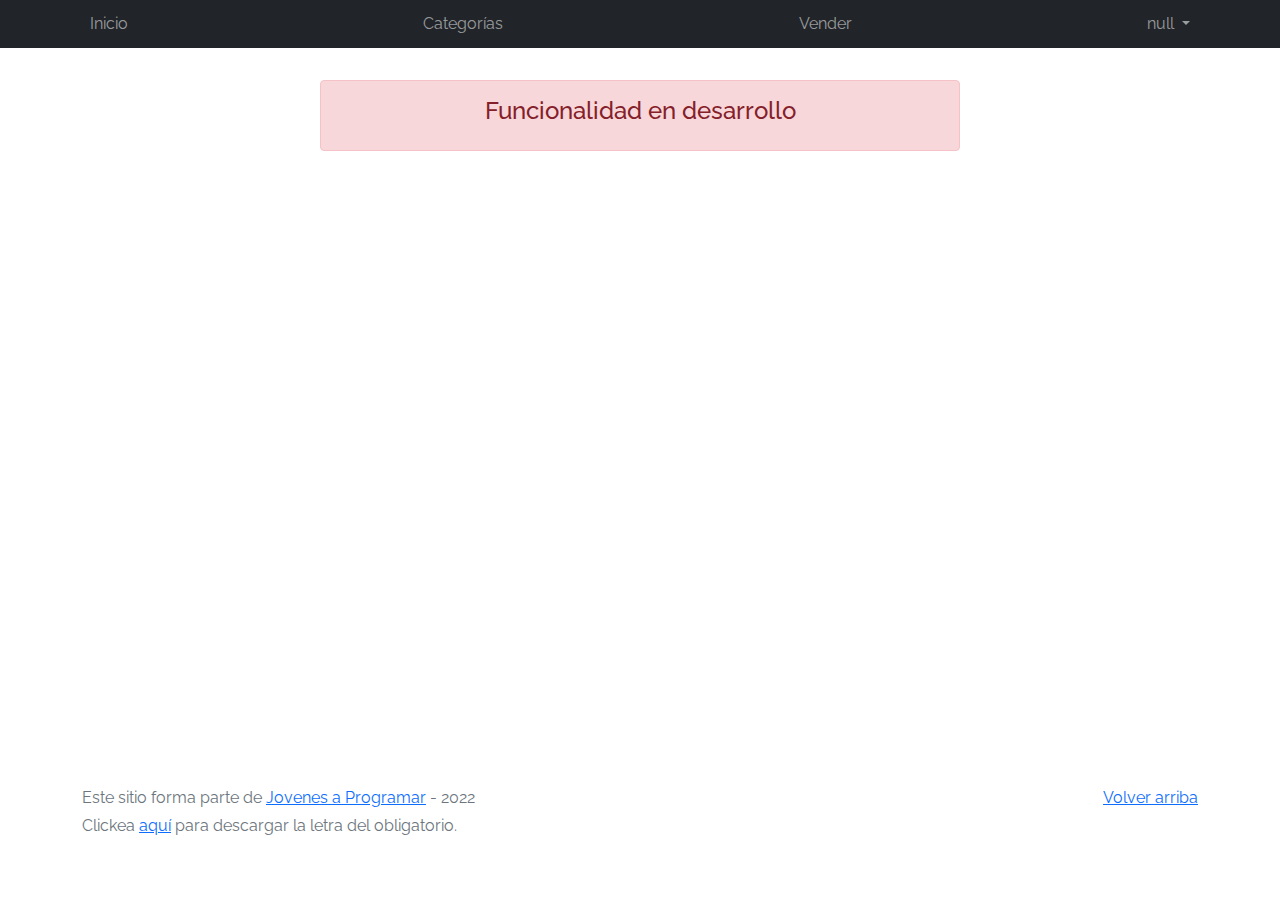
==== cart.html @ 039bfb93 "entrega4 final" ====
<!DOCTYPE html>
<html lang="es">

<head>
  <meta http-equiv="Content-Type" content="text/html; charset=UTF-8">
  <meta name="viewport" content="width=device-width, initial-scale=1, shrink-to-fit=no">
  <title>eMercado - Todo lo que busques está aquí</title>
  <link href="https://fonts.googleapis.com/css?family=Raleway:300,300i,400,400i,700,700i,900,900i" rel="stylesheet">
  <link href="css/bootstrap.min.css" rel="stylesheet">
  <link href="css/font-awesome.min.css" rel="stylesheet">
  <link href="css/styles.css" rel="stylesheet">
</head>

<body>
  <nav class="navbar navbar-expand-lg navbar-dark bg-dark p-1">
    <div class="container">
      <button class="navbar-toggler" type="button" data-bs-toggle="collapse" data-bs-target="#navbarNav"
        aria-controls="navbarNav" aria-expanded="false" aria-label="Toggle navigation">
        <span class="navbar-toggler-icon"></span>
      </button>
      <div class="collapse navbar-collapse" id="navbarNav">
        <ul class="navbar-nav w-100 justify-content-between">
          <li class="nav-item">
            <a class="nav-link" href="index.html">Inicio</a>
          </li>
          <li class="nav-item">
            <a class="nav-link" href="categories.html">Categorías</a>
          </li>
          <li class="nav-item">
            <a class="nav-link" href="sell.html">Vender</a>
          </li>
          <li class="nav-item" id="usuarioNav">
          </li>
        </ul>
      </div>
    </div>
  </nav>
  <main>
    <div class="container">
      <div class="alert alert-danger text-center" role="alert">
        <h4 class="alert-heading">Funcionalidad en desarrollo</h4>
      </div>
    </div>
  </main>
  <footer class="text-muted">
    <div class="container">
      <p class="float-end">
        <a href="#">Volver arriba</a>
      </p>
      <p>Este sitio forma parte de <a href="https://jovenesaprogramar.edu.uy/" target="_blank">Jovenes a Programar</a> -
        2022</p>
      <p>Clickea <a target="_blank" href="Letra.pdf">aquí</a> para descargar la letra del obligatorio.</p>
    </div>
  </footer>
  <div id="spinner-wrapper">
    <div class="lds-ring">
      <div></div>
      <div></div>
      <div></div>
      <div></div>
    </div>
  </div>
  <script src="js/bootstrap.bundle.min.js"></script>
  <script src="js/init.js"></script>
  <script src="js/cart.js"></script>
</body>

</html>
---- css/styles.css ----
.jumbotron,
.card-body,
.container,
.site-header {
  font-family: 'Raleway', serif !important;
}

.jumbotron .display-4 {
  font-weight: bold;
}

nav a {
  text-decoration: none;
}

.bd-placeholder-img {
  font-size: 1.125rem;
  text-anchor: middle;
  -webkit-user-select: none;
  -moz-user-select: none;
  -ms-user-select: none;
  user-select: none;
}

@media (min-width: 768px) {
  .bd-placeholder-img-lg {
    font-size: 3.5rem;
  }
}

.jumbotron {
  height: 50vh;
  padding: 5em inherit;
  margin-bottom: 0;
  background-color: #53C0FB;
  background: url('../img/cover_back.png');
  background-size: cover;
  background-position: center;
  background-repeat: no-repeat;
  color: black;
  font-weight: bold;
}

@media (min-width: 768px) {
  .jumbotron {
    padding-top: 6rem;
    padding-bottom: 6rem;
  }
}

.jumbotron p:last-child {
  margin-bottom: 0;
}

.jumbotron-heading {
  font-weight: 300;
}

.jumbotron .container {
  max-width: 40rem;
  background-color: rgba(255, 255, 255, 0.5);
  border-radius: 10px;
  text-shadow: 1px 1px 2px grey;
}

.jumbotron .lead {
  font-size: 38px;
}

footer {
  padding-top: 3rem;
  padding-bottom: 3rem;
}

footer p {
  margin-bottom: .25rem;
}

.site-header a {
  color: white;
  transition: ease-in-out color .15s;
}

.site-header .dropdown-menu a {
  color: black;
}

.dropzone {
  border: 2px dashed #0087F7;
  border-radius: 5px;
  background: white;
}

.img-fit {
  max-height: 100%;
}

.alert {
  position: fixed;
  top: 80px;
  width: 50%;
  left: 50%;
  transform: translate(-50%, 0);
}

.lds-ring {
  display: inline-block;
  position: relative;
  width: 64px;
  height: 64px;
  top: 50%;
  left: 50%;
}

.cursor-active {
  cursor: pointer;
}

.left {
  float: left;
  padding: 4px;
  background-color: rgba(255, 255, 255, 0.5);
}

.lds-ring div {
  box-sizing: border-box;
  display: block;
  position: absolute;
  width: 51px;
  height: 51px;
  margin: 6px;
  border: 6px solid #fff;
  border-radius: 50%;
  animation: lds-ring 1.2s cubic-bezier(0.5, 0, 0.5, 1) infinite;
  border-color: #fff transparent transparent transparent;
}

.lds-ring div:nth-child(1) {
  animation-delay: -0.45s;
}

.lds-ring div:nth-child(2) {
  animation-delay: -0.3s;
}

.lds-ring div:nth-child(3) {
  animation-delay: -0.15s;
}

@keyframes lds-ring {
  0% {
    transform: rotate(0deg);
  }

  100% {
    transform: rotate(360deg);
  }
}

.signin {
  width: 100%;
  max-width: 330px;
  padding: 15px;
  margin: auto;
}

#spinner-wrapper {
  position: fixed;
  background-color: rgba(0, 0, 0, 0.5);
  width: 100%;
  height: 100%;
  top: 0;
  left: 0;
  z-index: 1021;
  display: none;
}

main {
  min-height: calc(100vh - 210px);
}

a.custom-card,
a.custom-card:hover {
  color: inherit;
  text-decoration: inherit;
}

.checked {
  color: orange;
}

/* Codigo agregado por Luis */

.containerlogin {
  width: 500px;
  margin: 100px auto;
  display: flex;
  flex-direction: column;
  border-radius: 6px;
  background: rgba(156, 166, 189, 0.849);
}
.containerlogin h1 {
  padding: 35px;
  text-align: center;
}
.containerlogin div input {
  outline: none;
}
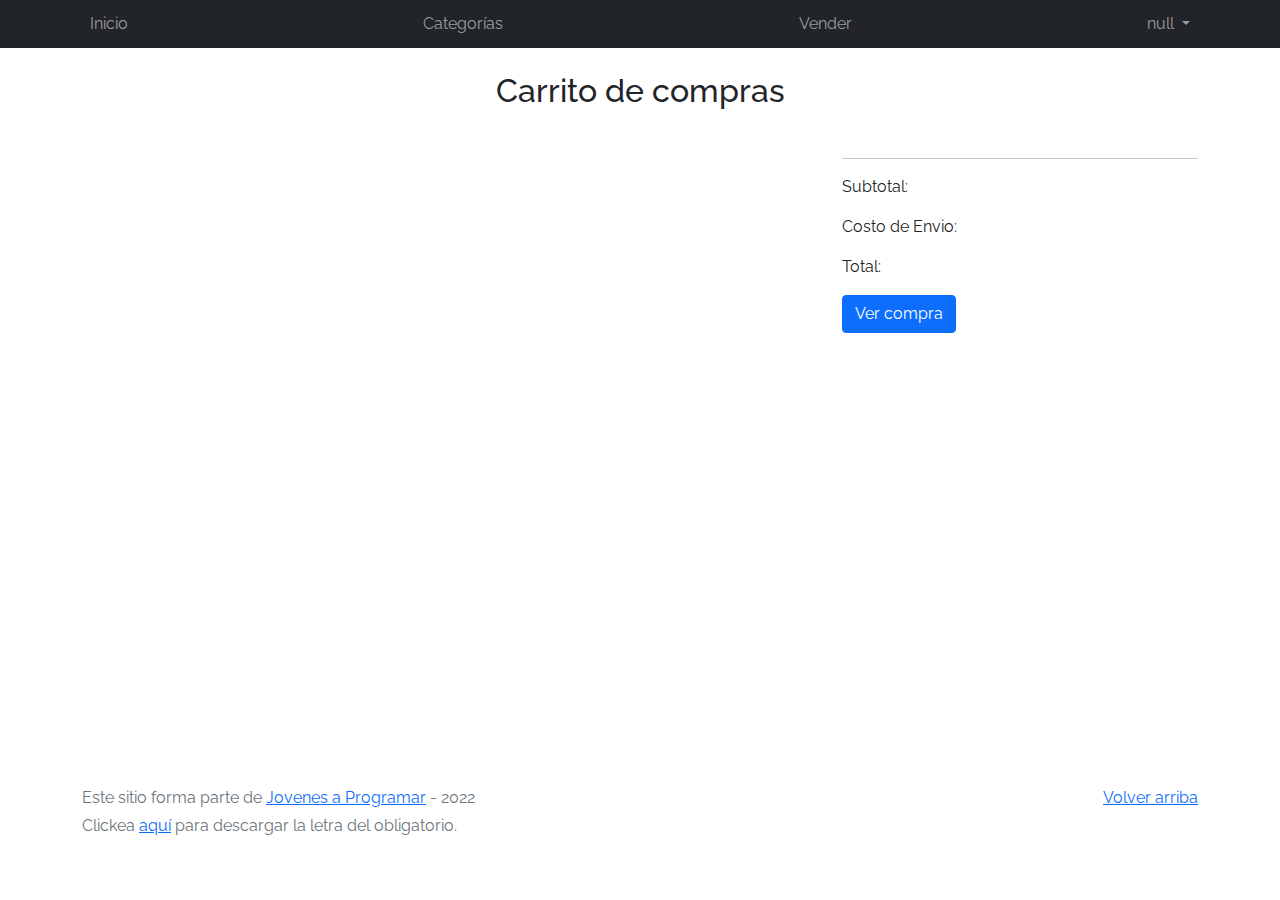
==== commit 35cb32cf: "Armando esqueleto de costo de envio" ====
--- a/cart.html
+++ b/cart.html
@@ -21,7 +21,7 @@
       <div class="collapse navbar-collapse" id="navbarNav">
         <ul class="navbar-nav w-100 justify-content-between">
           <li class="nav-item">
-            <a class="nav-link" href="index.html">Inicio</a>
+            <a class="nav-link" href="portada.html">Inicio</a>
           </li>
           <li class="nav-item">
             <a class="nav-link" href="categories.html">Categorías</a>
@@ -36,10 +36,91 @@
     </div>
   </nav>
   <main>
-    <div class="container">
-      <div class="alert alert-danger text-center" role="alert">
-        <h4 class="alert-heading">Funcionalidad en desarrollo</h4>
+    <div class="container" id="cartInfo">
+      <div class="text-center p-4">
+        <h2>Carrito de compras</h2>
       </div>
+      <div class="row">
+        <div class="col-8">
+          <div id="cart" class="row row-cols-3">
+
+          </div>
+        </div>
+        <aside class="col-4">
+          <ul id="cartInfoItem" class="list-group">
+
+          </ul>
+          <hr>
+          <p class="text-right">Subtotal: <span id="subTotalCarrito" class="float-end"></span></p>
+          <p class="text-right">Costo de Envio: <span id="costoEnvio" class="float-end"></span></p>
+          <p class="text-right">Total: <span id="total" class="float-end"></span></p>
+         <!-- <button id="boton-vaciar" class="btn btn-danger">Vaciar</button>-->
+          <!-- Button trigger modal -->
+          <button type="button" class="btn btn-primary" data-bs-toggle="modal" data-bs-target="#exampleModal">
+            Ver compra
+          </button>
+
+          <!-- Modal -->
+          <div class="modal fade" id="exampleModal" tabindex="-1" aria-labelledby="exampleModalLabel"
+            aria-hidden="true">
+            <div class="modal-dialog">
+              <div class="modal-content">
+                <div class="modal-header">
+                  <h5 class="modal-title fw-bold" id="exampleModalLabel">¡Último paso!</h5>
+                  <button type="button" class="btn-close" data-bs-dismiss="modal" aria-label="Close"></button>
+                </div>
+                <div class="modal-body">
+                  <div>
+                    <h5>Tipo de Envio</h5>
+                    <div class="form-check">
+                      <input class="form-check-input" type="radio" name="flexRadioDefault" id="flexRadioDefault1">
+                      <label class="form-check-label" for="flexRadioDefault1">
+                        Premium 2 a 5 días (15%)
+                      </label>
+                    </div>
+                    <div class="form-check">
+                      <input class="form-check-input" type="radio" name="flexRadioDefault" id="flexRadioDefault2">
+                      <label class="form-check-label" for="flexRadioDefault2">
+                        Express 5 a 8 días (7%)
+                      </label>
+                    </div>
+                    <div class="form-check">
+                      <input class="form-check-input" type="radio" name="flexRadioDefault" id="flexRadioDefault3"
+                        checked>
+                      <label class="form-check-label" for="flexRadioDefault3">
+                        Standard 12 a 15 días (5%)
+                      </label>
+                    </div>
+                  </div>
+                  <br>
+                  <div>
+                    <h5>Direccion de envío</h5>
+                    <div class="">
+                      <label for="Calle" class="form-label mt-2">Calle</label>
+                      <input type="text" class="form-control" id="Calle" aria-describedby="Calle">
+                      <label for="Número" class="form-label mt-2">Número</label>
+                      <input type="text" class="form-control" id="Número" aria-describedby="Calle">
+                      <label for="Esquina" class="form-label mt-2">Esquina</label>
+                      <input type="text" class="form-control" id="Esquina" aria-describedby="Calle">
+                    </div>
+                  </div>
+                </div>
+                <div class="modal-footer">
+                  <button type="button" class="btn btn-secondary" data-bs-dismiss="modal">Cerrar</button>
+                  <button type="button" class="btn btn-success" data-bs-dismiss="modal">Finalizar compra</button>
+                </div>
+              </div>
+            </div>
+          </div>
+        </aside>
+
+
+
+      </div>
+
+
+    </div>
+    </div>
     </div>
   </main>
   <footer class="text-muted">
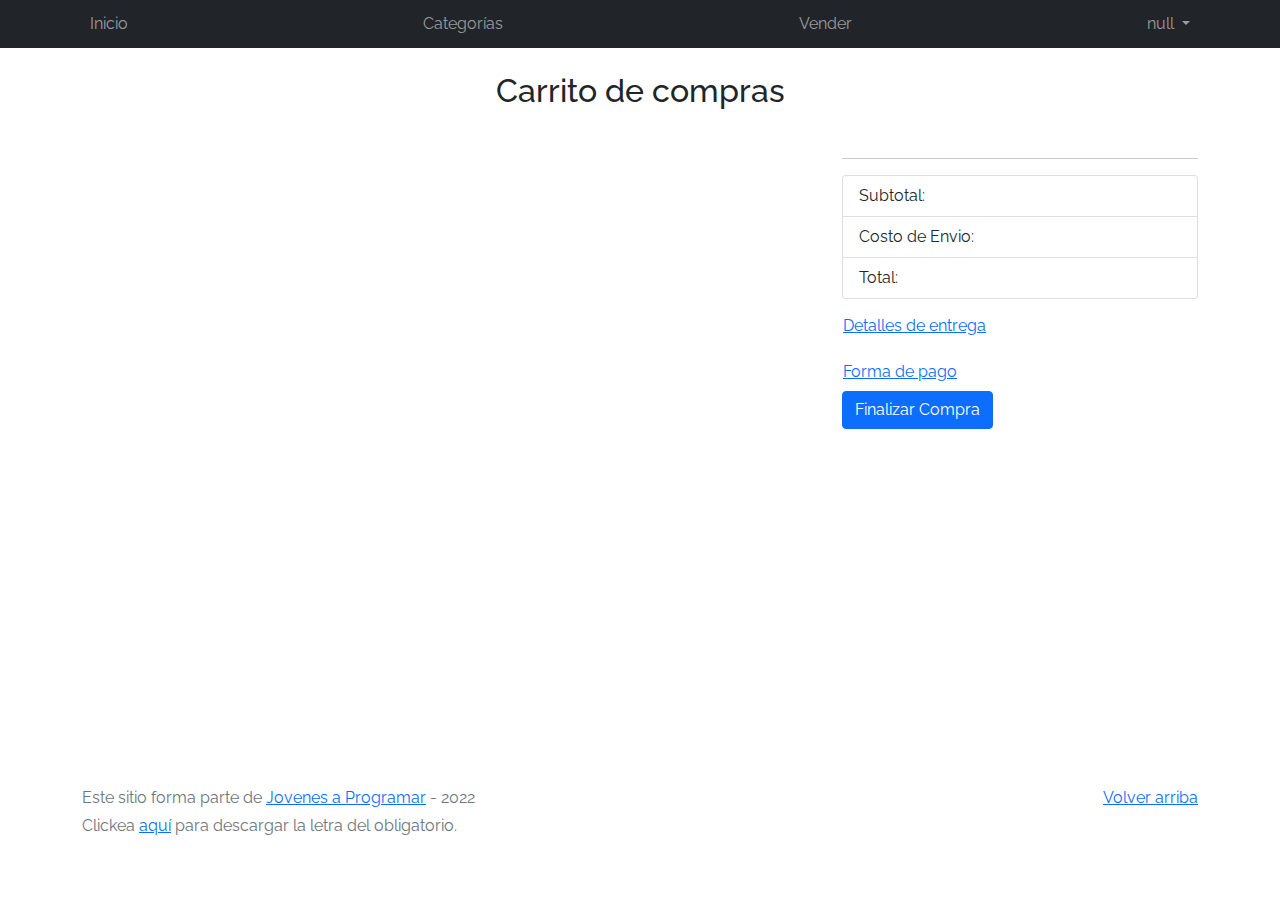
==== commit 0af438da: "30.10.2022" ====
--- a/cart.html
+++ b/cart.html
@@ -51,74 +51,155 @@
 
           </ul>
           <hr>
-          <p class="text-right">Subtotal: <span id="subTotalCarrito" class="float-end"></span></p>
-          <p class="text-right">Costo de Envio: <span id="costoEnvio" class="float-end"></span></p>
-          <p class="text-right">Total: <span id="total" class="float-end"></span></p>
-         <!-- <button id="boton-vaciar" class="btn btn-danger">Vaciar</button>-->
-          <!-- Button trigger modal -->
-          <button type="button" class="btn btn-primary" data-bs-toggle="modal" data-bs-target="#exampleModal">
-            Ver compra
-          </button>
-
-          <!-- Modal -->
-          <div class="modal fade" id="exampleModal" tabindex="-1" aria-labelledby="exampleModalLabel"
-            aria-hidden="true">
-            <div class="modal-dialog">
-              <div class="modal-content">
-                <div class="modal-header">
-                  <h5 class="modal-title fw-bold" id="exampleModalLabel">¡Último paso!</h5>
-                  <button type="button" class="btn-close" data-bs-dismiss="modal" aria-label="Close"></button>
-                </div>
-                <div class="modal-body">
-                  <div>
-                    <h5>Tipo de Envio</h5>
-                    <div class="form-check">
-                      <input class="form-check-input" type="radio" name="flexRadioDefault" id="flexRadioDefault1">
-                      <label class="form-check-label" for="flexRadioDefault1">
-                        Premium 2 a 5 días (15%)
-                      </label>
+          <ul class="list-group">
+            <li class="text-right list-group-item">Subtotal: <span id="subTotalCarrito" class="float-end"></span></li>
+            <li class="text-right list-group-item">Costo de Envio: <span id="costoEnvio" class="float-end"></span></li>
+            <li class="text-right list-group-item">Total: <span id="total" class="float-end"></span></li>
+          </ul>
+          <form action="#" class="needs-validation" id="formPagosYEnvio" novalidate>
+            <!-- <button id="boton-vaciar" class="btn btn-danger">Vaciar</button>-->
+            <!-- Button trigger modal -->
+            <div>
+              <button id="botonDetallesEntrega" type="button" class="btn btn-link ps-0 mt-2" data-bs-toggle="modal" data-bs-target="#exampleModal">
+                Detalles de entrega
+              </button>
+              <div class="invalid-feedback">
+                Debes completar los datos de envio
+              </div>
+            </div>
+           
+
+            <!-- Modal -->
+            <div class="modal fade" id="exampleModal" tabindex="-1" aria-labelledby="exampleModalLabel"
+              aria-hidden="true">
+              <div class="modal-dialog modal-dialog-scrollable">
+                <div class="modal-content">
+                  <div class="modal-header">
+                    <h5 class="modal-title fw-bold" id="exampleModalLabel">¡Último paso!</h5>
+                    <button type="button" class="btn-close" data-bs-dismiss="modal" aria-label="Close"></button>
+                  </div>
+                  <div class="modal-body">
+                    <div>
+                      <h5>Tipo de Envio</h5>
+                      <div class="form-check">
+                        <input class="form-check-input" type="radio" name="tipoEnvio" id="entregaPremium">
+                        <label class="form-check-label" for="entregaPremium">
+                          Premium 2 a 5 días (15%)
+                        </label>
+                      </div>
+                      <div class="form-check">
+                        <input class="form-check-input" type="radio" name="tipoEnvio" id="entregaExpress">
+                        <label class="form-check-label" for="entregaExpress">
+                          Express 5 a 8 días (7%)
+                        </label>
+                      </div>
+                      <div class="form-check">
+                        <input class="form-check-input" type="radio" name="tipoEnvio" id="entregaStandard"
+                          checked>
+                        <label class="form-check-label" for="entregaStandard">
+                          Standard 12 a 15 días (5%)
+                        </label>
+                      </div>
                     </div>
-                    <div class="form-check">
-                      <input class="form-check-input" type="radio" name="flexRadioDefault" id="flexRadioDefault2">
-                      <label class="form-check-label" for="flexRadioDefault2">
-                        Express 5 a 8 días (7%)
-                      </label>
+                    <hr>
+                    <div class="mt-3">
+                      <h5>Direccion de envío</h5>
+                      <div>
+                        <label for="Calle" class="form-label mt-2">Calle</label>
+                        <input type="text" class="form-control" id="Calle" aria-describedby="Calle" required>
+                        <div class="invalid-feedback">
+                          Debe agregar una Calle
+                        </div>
+                        <label for="Número" class="form-label mt-2">Número</label>
+                        <input type="text" class="form-control" id="Numero" aria-describedby="numero" required>
+                        <div class="invalid-feedback">
+                          Debe agregar un numero de domicilio
+                        </div>
+                        <label for="Esquina" class="form-label mt-2">Esquina</label>
+                        <input type="text" class="form-control" id="Esquina" aria-describedby="esquina" required>
+                        <div class="invalid-feedback">
+                          Debe agregar una Esquina
+                        </div>
+                      </div>
                     </div>
-                    <div class="form-check">
-                      <input class="form-check-input" type="radio" name="flexRadioDefault" id="flexRadioDefault3"
-                        checked>
-                      <label class="form-check-label" for="flexRadioDefault3">
-                        Standard 12 a 15 días (5%)
-                      </label>
-                    </div>
-                  </div>
-                  <br>
-                  <div>
-                    <h5>Direccion de envío</h5>
-                    <div class="">
-                      <label for="Calle" class="form-label mt-2">Calle</label>
-                      <input type="text" class="form-control" id="Calle" aria-describedby="Calle">
-                      <label for="Número" class="form-label mt-2">Número</label>
-                      <input type="text" class="form-control" id="Número" aria-describedby="Calle">
-                      <label for="Esquina" class="form-label mt-2">Esquina</label>
-                      <input type="text" class="form-control" id="Esquina" aria-describedby="Calle">
-                    </div>
-                  </div>
-                </div>
-                <div class="modal-footer">
-                  <button type="button" class="btn btn-secondary" data-bs-dismiss="modal">Cerrar</button>
-                  <button type="button" class="btn btn-success" data-bs-dismiss="modal">Finalizar compra</button>
+                  </div>
+                  <div class="modal-footer">
+                    <button type="button" class="btn btn-secondary" data-bs-dismiss="modal">Cerrar</button>
+                    <button type="button" class="btn btn-success" data-bs-dismiss="modal" aria-label="Close">Finalizar
+                      Compra</button>
+                  </div>
                 </div>
               </div>
             </div>
-          </div>
+            <!--Boton Modal 2-->
+            <div>
+               <button id="botonFormaPago" type="button" class="btn btn-link ps-0 mt-2" data-bs-toggle="modal" data-bs-target="#formaPago">
+              Forma de pago
+            </button>
+            <div class="invalid-feedback">
+              Debe indicar forma de pago
+            </div>
+            </div>
+           
+            <!--Modal 2-->
+            <div class="modal fade" id="formaPago" tabindex="-1" aria-labelledby="formaPagoLabel" aria-hidden="true">
+              <div class="modal-dialog modal-dialog-scrollable">
+                <div class="modal-content">
+                  <div class="modal-header">
+                    <h5 class="modal-title fw-bold" id="formaPagolLabel">¡Último paso!</h5>
+                    <button type="button" class="btn-close" data-bs-dismiss="modal" aria-label="Close"></button>
+                  </div>
+                  <div class="modal-body">
+                    <div class="mt-3">
+                      <h5>
+                        Forma de Pago
+                      </h5>
+                      <div class="form-check">
+                        <input class="form-check-input" type="radio" name="formaPago" id="tCredito">
+                        <label class="form-check-label" for="tCredito">Tarjeta de credito</label>
+                      </div>
+                      <div id="tCreditoInfo" class="d-none">
+                        <label for="nTarjeta" class="form-label mt-2">Número de tarjeta</label>
+                        <input type="text" class="form-control" id="nTarjeta" aria-describedby="Número de tarjeta" required>
+                        <div class="invalid-feedback">
+                            Agregar numero de tarjeta
+                        </div>
+                        <label for="codigoSeguridad" class="form-label mt-2">Codigo de seguridad</label>
+                        <input type="text" class="form-control" id="codigoSeguridad" aria-describedby="Codigo de seguridad" required>
+                        <div class="invalid-feedback">
+                          Agregar codigo de seguridad
+                      </div>
+                        <label for="vencimiento" class="form-label mt-2">Vencimiento</label>
+                        <input type="text" class="form-control" id="vencimiento" aria-describedby="vencimiento" required>
+                        <div class="invalid-feedback">
+                          Agregar fecha de vencimiento de la tarjeta
+                      </div>
+                      </div>
+                      <div class="form-check mt-2">
+                        <input class="form-check-input" type="radio" name="formaPago" id="tBancaria">
+                        <label class="form-check-label" for="tBancaria">Transferencia bancaria</label>
+                      </div>
+                      <div id="tBancariaInfo" class="d-none">
+                        <label for="nCuenta" class="form-label mt-2">Número de cuenta</label>
+                        <input type="text" class="form-control" id="nCuenta" aria-describedby="Número de cuenta" required>
+                        <div class="invalid-feedback">
+                          Agregar numero de cuenta
+                      </div>
+                      </div>
+                    </div>
+                  </div>
+                  <div class="modal-footer">
+                    <button type="button" class="btn btn-secondary" data-bs-dismiss="modal">Cerrar</button>
+                    <button type="button" class="btn btn-success" data-bs-dismiss="modal" aria-label="Close">Finalizar
+                      Compra</button>
+                  </div>
+                </div>
+              </div>
+            </div>
+            <button type="submit" class="btn btn-primary">Finalizar Compra</button>
+          </form>
         </aside>
-
-
-
       </div>
-
-
     </div>
     </div>
     </div>
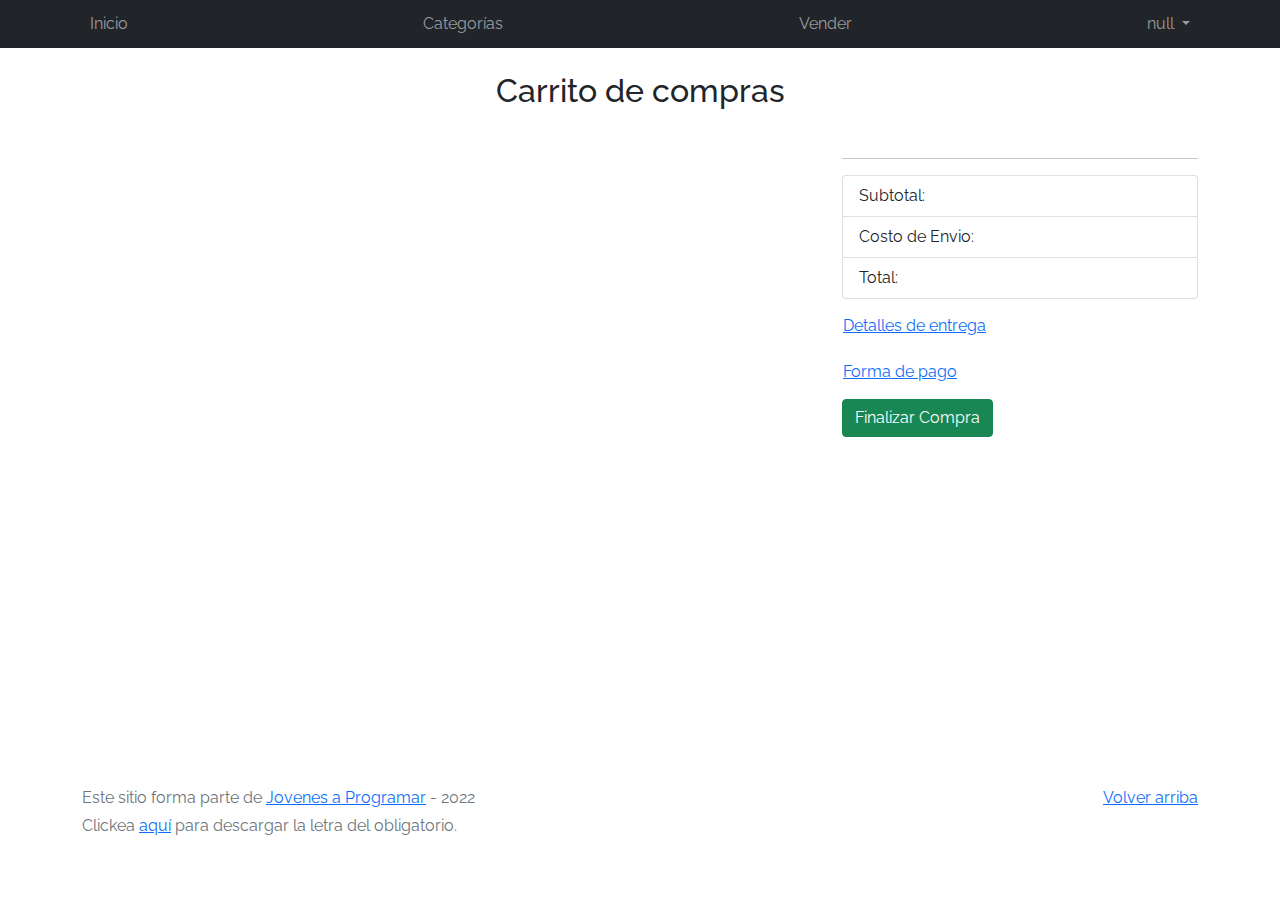
==== commit 09294d25: "validaciones f 12.11.22" ====
--- a/cart.html
+++ b/cart.html
@@ -56,18 +56,30 @@
             <li class="text-right list-group-item">Costo de Envio: <span id="costoEnvio" class="float-end"></span></li>
             <li class="text-right list-group-item">Total: <span id="total" class="float-end"></span></li>
           </ul>
+
+          <!--  Comienza form element-->
           <form action="#" class="needs-validation" id="formPagosYEnvio" novalidate>
+            <!--Aqui va e div de la alerta-->
+            <div id="alert-cart" class="alert alert-danger alert-dismissible fade" role="alert">
+              Para completar la compra debe seleccionar al menos un producto
+              <button type="button" class="btn-close float-end" data-bs-dismiss="alert" aria-label="Close"></button>
+            </div>
+            <div id="alert-compraExitosa" class="alert alert-success alert-dismissible fade" role="alert">
+              ¡Compra Exitosa!
+              <button type="button" class="btn-close float-end" data-bs-dismiss="alert" aria-label="Close"></button>
+            </div>
             <!-- <button id="boton-vaciar" class="btn btn-danger">Vaciar</button>-->
             <!-- Button trigger modal -->
             <div>
-              <button id="botonDetallesEntrega" type="button" class="btn btn-link ps-0 mt-2" data-bs-toggle="modal" data-bs-target="#exampleModal">
+              <button id="botonDetallesEntrega" type="button" class="btn btn-link ps-0 mt-2" data-bs-toggle="modal"
+                data-bs-target="#exampleModal">
                 Detalles de entrega
               </button>
               <div class="invalid-feedback">
                 Debes completar los datos de envio
               </div>
             </div>
-           
+
 
             <!-- Modal -->
             <div class="modal fade" id="exampleModal" tabindex="-1" aria-labelledby="exampleModalLabel"
@@ -75,41 +87,48 @@
               <div class="modal-dialog modal-dialog-scrollable">
                 <div class="modal-content">
                   <div class="modal-header">
-                    <h5 class="modal-title fw-bold" id="exampleModalLabel">¡Último paso!</h5>
+                    <h5 class="modal-title fw-bold" id="exampleModalLabel">Detalles de entrega</h5>
                     <button type="button" class="btn-close" data-bs-dismiss="modal" aria-label="Close"></button>
                   </div>
                   <div class="modal-body">
+                    <h5>Tipo de Envio</h5>
                     <div>
-                      <h5>Tipo de Envio</h5>
-                      <div class="form-check">
-                        <input class="form-check-input" type="radio" name="tipoEnvio" id="entregaPremium">
-                        <label class="form-check-label" for="entregaPremium">
-                          Premium 2 a 5 días (15%)
-                        </label>
-                      </div>
-                      <div class="form-check">
-                        <input class="form-check-input" type="radio" name="tipoEnvio" id="entregaExpress">
-                        <label class="form-check-label" for="entregaExpress">
-                          Express 5 a 8 días (7%)
-                        </label>
-                      </div>
-                      <div class="form-check">
-                        <input class="form-check-input" type="radio" name="tipoEnvio" id="entregaStandard"
-                          checked>
-                        <label class="form-check-label" for="entregaStandard">
-                          Standard 12 a 15 días (5%)
-                        </label>
+                      <div id="tipoEnvio" class="" aria-describedby="tipoEnvios">
+                        <div class="form-check">
+                          <input class="form-check-input" type="radio" name="tipoEnvio" id="entregaPremium">
+                          <label class="form-check-label" for="entregaPremium">
+                            Premium 2 a 5 días (15%)
+                          </label>
+                        </div>
+                        <div class="form-check">
+                          <input class="form-check-input" type="radio" name="tipoEnvio" id="entregaExpress">
+                          <label class="form-check-label" for="entregaExpress">
+                            Express 5 a 8 días (7%)
+                          </label>
+                        </div>
+                        <div class="form-check">
+                          <input class="form-check-input" type="radio" name="tipoEnvio" id="entregaStandard" required>
+                          <label class="form-check-label" for="entregaStandard">
+                            Standard 12 a 15 días (5%)
+                          </label>
+                        </div>
+                      </div>
+                      <div class="invalid-feedback" id="tipoEnvios">
+                        Debe escoger un tipo de envio
                       </div>
                     </div>
                     <hr>
                     <div class="mt-3">
                       <h5>Direccion de envío</h5>
                       <div>
-                        <label for="Calle" class="form-label mt-2">Calle</label>
-                        <input type="text" class="form-control" id="Calle" aria-describedby="Calle" required>
-                        <div class="invalid-feedback">
-                          Debe agregar una Calle
-                        </div>
+                        <div>
+                          <label for="Calle" class="form-label mt-2">Calle</label>
+                          <input type="text" class="form-control" id="Calle" required>
+                          <div class="invalid-feedback">
+                            Debe agregar una Calle
+                          </div>
+                        </div>
+
                         <label for="Número" class="form-label mt-2">Número</label>
                         <input type="text" class="form-control" id="Numero" aria-describedby="numero" required>
                         <div class="invalid-feedback">
@@ -125,78 +144,94 @@
                   </div>
                   <div class="modal-footer">
                     <button type="button" class="btn btn-secondary" data-bs-dismiss="modal">Cerrar</button>
-                    <button type="button" class="btn btn-success" data-bs-dismiss="modal" aria-label="Close">Finalizar
-                      Compra</button>
                   </div>
                 </div>
               </div>
             </div>
-            <!--Boton Modal 2-->
+            <!--Boton Modal 2 forma de pago-->
             <div>
-               <button id="botonFormaPago" type="button" class="btn btn-link ps-0 mt-2" data-bs-toggle="modal" data-bs-target="#formaPago">
-              Forma de pago
-            </button>
-            <div class="invalid-feedback">
-              Debe indicar forma de pago
-            </div>
-            </div>
-           
-            <!--Modal 2-->
+              <button id="botonFormaPago" type="button" class="btn btn-link ps-0 mt-2" data-bs-toggle="modal"
+                data-bs-target="#formaPago">
+                Forma de pago
+              </button>
+              <div class="invalid-feedback">
+                Debe indicar forma de pago
+              </div>
+            </div>
+
+            <!--Modal 2 forma de pago-->
             <div class="modal fade" id="formaPago" tabindex="-1" aria-labelledby="formaPagoLabel" aria-hidden="true">
               <div class="modal-dialog modal-dialog-scrollable">
                 <div class="modal-content">
                   <div class="modal-header">
-                    <h5 class="modal-title fw-bold" id="formaPagolLabel">¡Último paso!</h5>
+                    <h5 class="modal-title fw-bold" id="formaPagolLabel">Forma de pago</h5>
                     <button type="button" class="btn-close" data-bs-dismiss="modal" aria-label="Close"></button>
                   </div>
                   <div class="modal-body">
-                    <div class="mt-3">
-                      <h5>
-                        Forma de Pago
-                      </h5>
-                      <div class="form-check">
-                        <input class="form-check-input" type="radio" name="formaPago" id="tCredito">
-                        <label class="form-check-label" for="tCredito">Tarjeta de credito</label>
-                      </div>
-                      <div id="tCreditoInfo" class="d-none">
-                        <label for="nTarjeta" class="form-label mt-2">Número de tarjeta</label>
-                        <input type="text" class="form-control" id="nTarjeta" aria-describedby="Número de tarjeta" required>
-                        <div class="invalid-feedback">
-                            Agregar numero de tarjeta
-                        </div>
-                        <label for="codigoSeguridad" class="form-label mt-2">Codigo de seguridad</label>
-                        <input type="text" class="form-control" id="codigoSeguridad" aria-describedby="Codigo de seguridad" required>
-                        <div class="invalid-feedback">
-                          Agregar codigo de seguridad
-                      </div>
-                        <label for="vencimiento" class="form-label mt-2">Vencimiento</label>
-                        <input type="text" class="form-control" id="vencimiento" aria-describedby="vencimiento" required>
-                        <div class="invalid-feedback">
-                          Agregar fecha de vencimiento de la tarjeta
-                      </div>
-                      </div>
-                      <div class="form-check mt-2">
-                        <input class="form-check-input" type="radio" name="formaPago" id="tBancaria">
-                        <label class="form-check-label" for="tBancaria">Transferencia bancaria</label>
-                      </div>
-                      <div id="tBancariaInfo" class="d-none">
-                        <label for="nCuenta" class="form-label mt-2">Número de cuenta</label>
-                        <input type="text" class="form-control" id="nCuenta" aria-describedby="Número de cuenta" required>
-                        <div class="invalid-feedback">
-                          Agregar numero de cuenta
-                      </div>
-                      </div>
+                    <div id="opcionesPago">
+                      <div class="mt-3">
+                        <h5>
+                          Forma de Pago
+                        </h5>
+                        <!--Tarjeta-->
+                        <div class="form-check">
+                          <input class="form-check-input" type="radio" name="formaPago" id="tCredito" required>
+                          <label class="form-check-label" for="tCredito">Tarjeta de credito</label>
+                        </div>
+                        <!--Tarjeta informacion-->
+                        <div id="tCreditoInfo" class="d-none">
+                          <div>
+                            <label for="nTarjeta" class="form-label mt-2">Número de tarjeta</label>
+                            <input type="text" class="form-control" id="nTarjeta" aria-describedby="Número de tarjeta"
+                              required>
+                            <div class="invalid-feedback">
+                              Agregar numero de tarjeta
+                            </div>
+                          </div>
+                          <div>
+                            <label for="codigoSeguridad" class="form-label mt-2">Codigo de seguridad</label>
+                            <input type="text" class="form-control" id="codigoSeguridad"
+                              aria-describedby="Codigo de seguridad" required>
+                            <div class="invalid-feedback">
+                              Agregar codigo de seguridad
+                            </div>
+                          </div>
+                          <div>
+                            <label for="vencimiento" class="form-label mt-2">Vencimiento</label>
+                            <input type="text" class="form-control" id="vencimiento" aria-describedby="vencimiento"
+                              required>
+                            <div class="invalid-feedback">
+                              Agregar fecha de vencimiento de la tarjeta
+                            </div>
+                          </div>
+                        </div>
+                        <!--Transferencia bancaria-->
+                        <div class="form-check mt-2">
+                          <input class="form-check-input" type="radio" name="formaPago" id="tBancaria">
+                          <label class="form-check-label" for="tBancaria">Transferencia bancaria</label>
+                        </div>
+                        <!--Transferencia bancaria informacion-->
+                        <div id="tBancariaInfo" class="d-none">
+                          <label for="nCuenta" class="form-label mt-2">Número de cuenta</label>
+                          <input type="text" class="form-control" id="nCuenta" aria-describedby="Número de cuenta"
+                            required>
+                          <div class="invalid-feedback">
+                            Agregar numero de cuenta
+                          </div>
+                        </div>
+                      </div>
+                    </div>
+                    <div class="invalid-feedback">
+                      Selecciona al menos una opcion de pago
                     </div>
                   </div>
                   <div class="modal-footer">
                     <button type="button" class="btn btn-secondary" data-bs-dismiss="modal">Cerrar</button>
-                    <button type="button" class="btn btn-success" data-bs-dismiss="modal" aria-label="Close">Finalizar
-                      Compra</button>
                   </div>
                 </div>
               </div>
             </div>
-            <button type="submit" class="btn btn-primary">Finalizar Compra</button>
+            <button type="submit" class="btn btn-success mt-2">Finalizar Compra</button>
           </form>
         </aside>
       </div>
